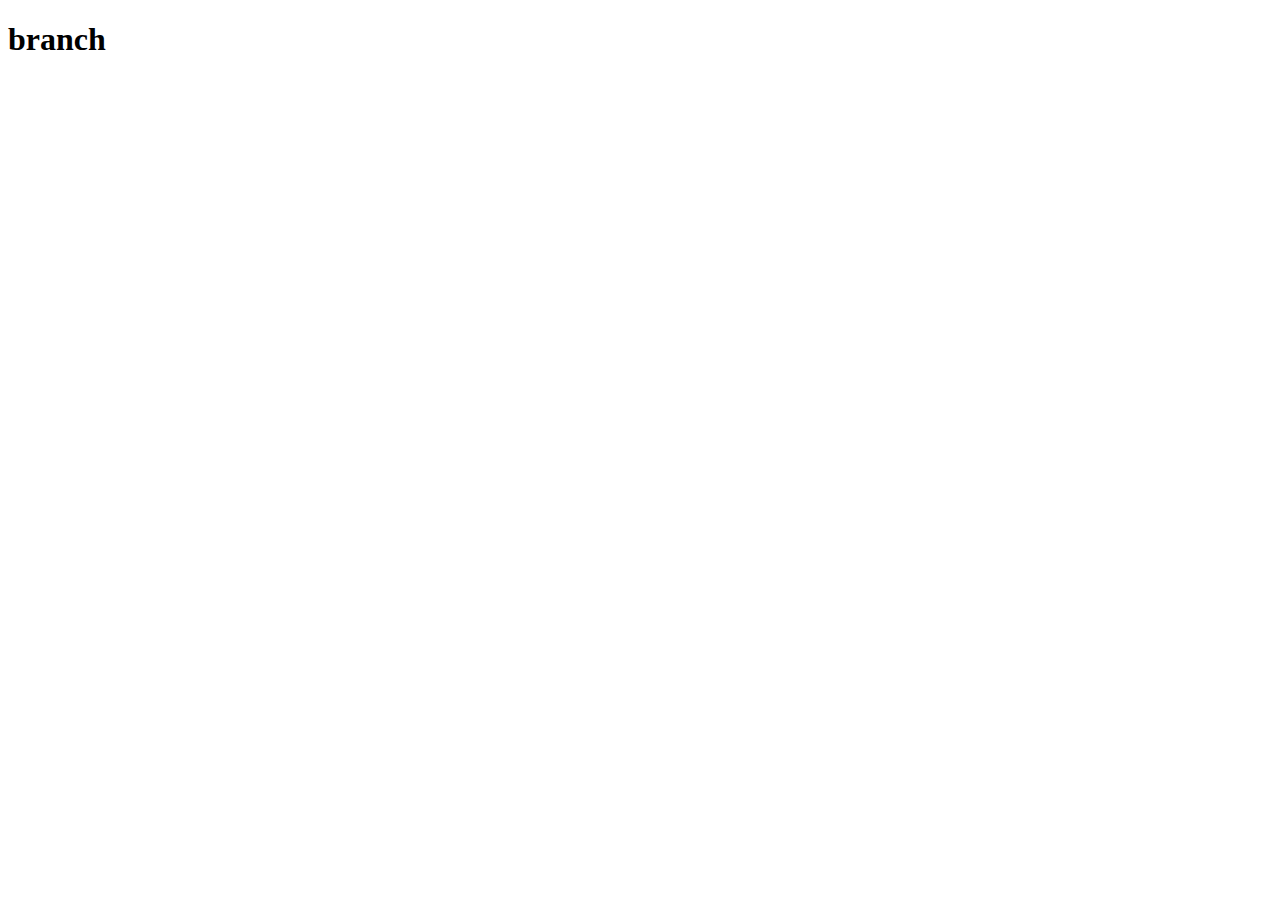
==== server.html @ 5eda433b "添加了一个server" ====
<!DOCTYPE html>
<html lang="en">
<head>
    <meta charset="UTF-8">
    <meta name="viewport" content="width=device-width, initial-scale=1.0">
    <meta http-equiv="X-UA-Compatible" content="ie=edge">
    <title>Document</title>
</head>
<body>
    <h1>branch</h1>
    <div></div>
</body>
</html>
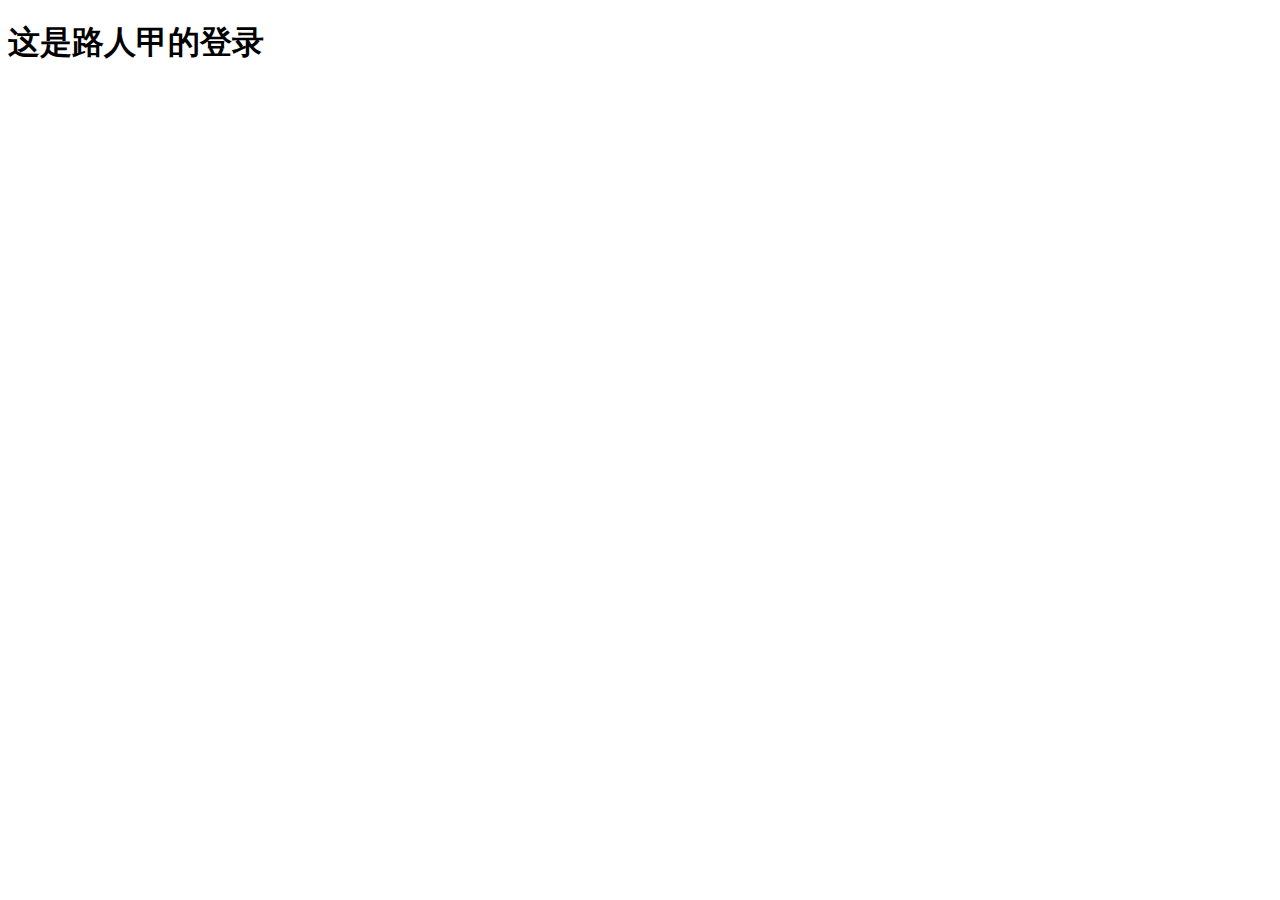
==== commit ba5fbcd0: "'路人甲的登录'" ====
--- a/server.html
+++ b/server.html
@@ -7,7 +7,7 @@
     <title>Document</title>
 </head>
 <body>
-    <h1>branch</h1>
+    <h1>这是路人甲的登录</h1>
     <div></div>
 </body>
 </html>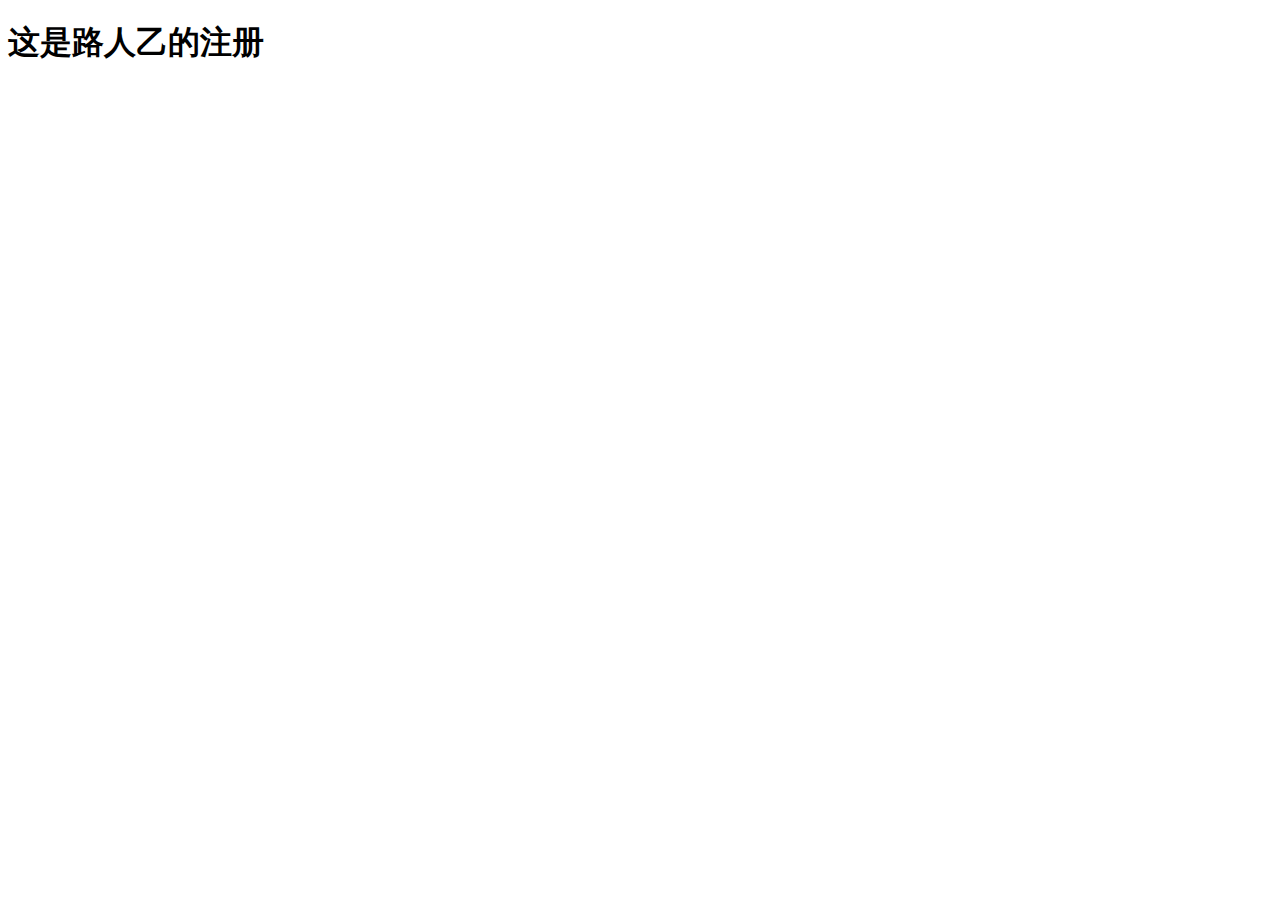
==== commit ca7f4849: "这是路人乙的注册" ====
--- a/server.html
+++ b/server.html
@@ -7,7 +7,7 @@
     <title>Document</title>
 </head>
 <body>
-    <h1>这是路人甲的登录</h1>
+    <h1>这是路人乙的注册</h1>
     <div></div>
 </body>
 </html>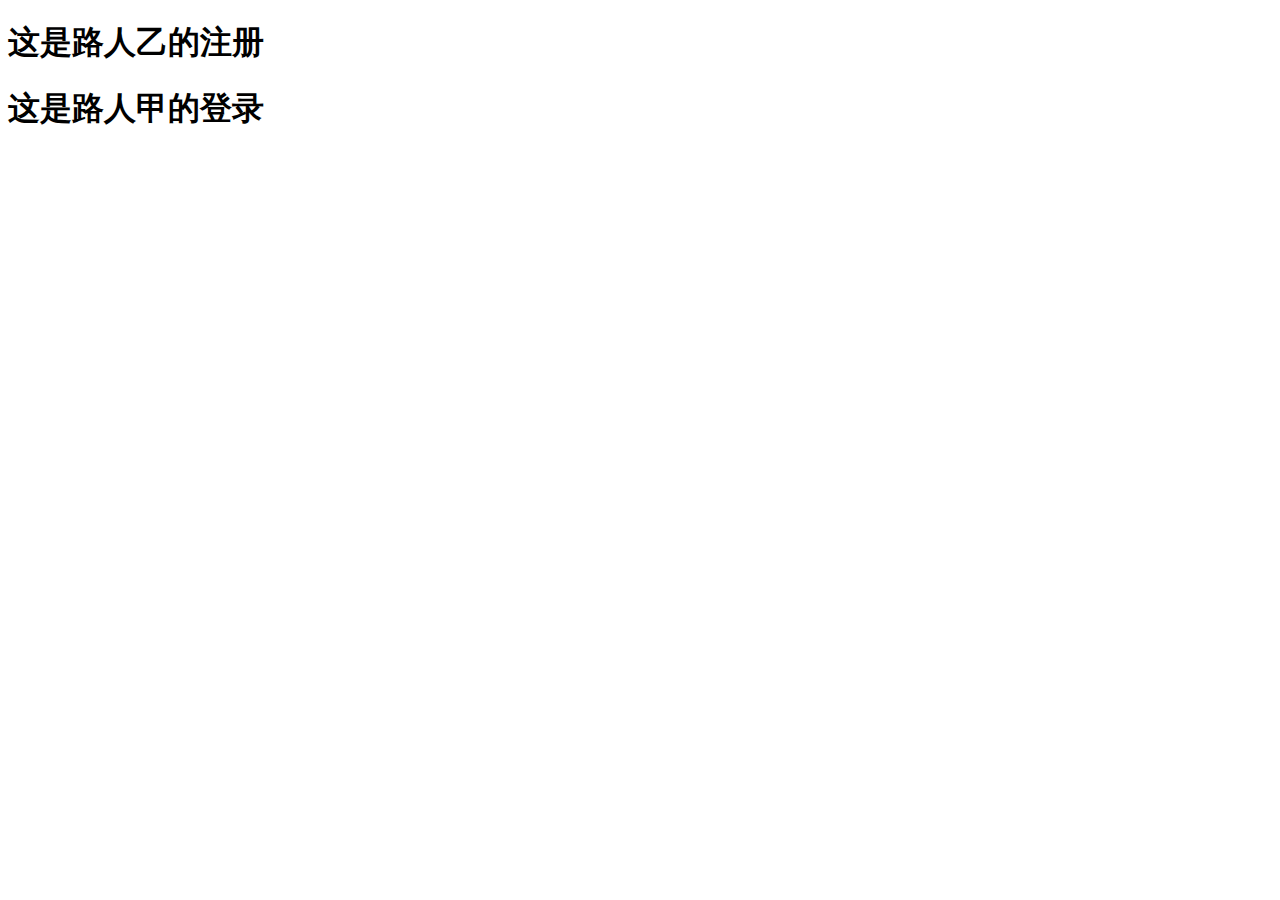
==== commit a43092b1: "改的冲突" ====
--- a/server.html
+++ b/server.html
@@ -7,7 +7,11 @@
     <title>Document</title>
 </head>
 <body>
+
     <h1>这是路人乙的注册</h1>
+
+    <h1>这是路人甲的登录</h1>
+
     <div></div>
 </body>
 </html>